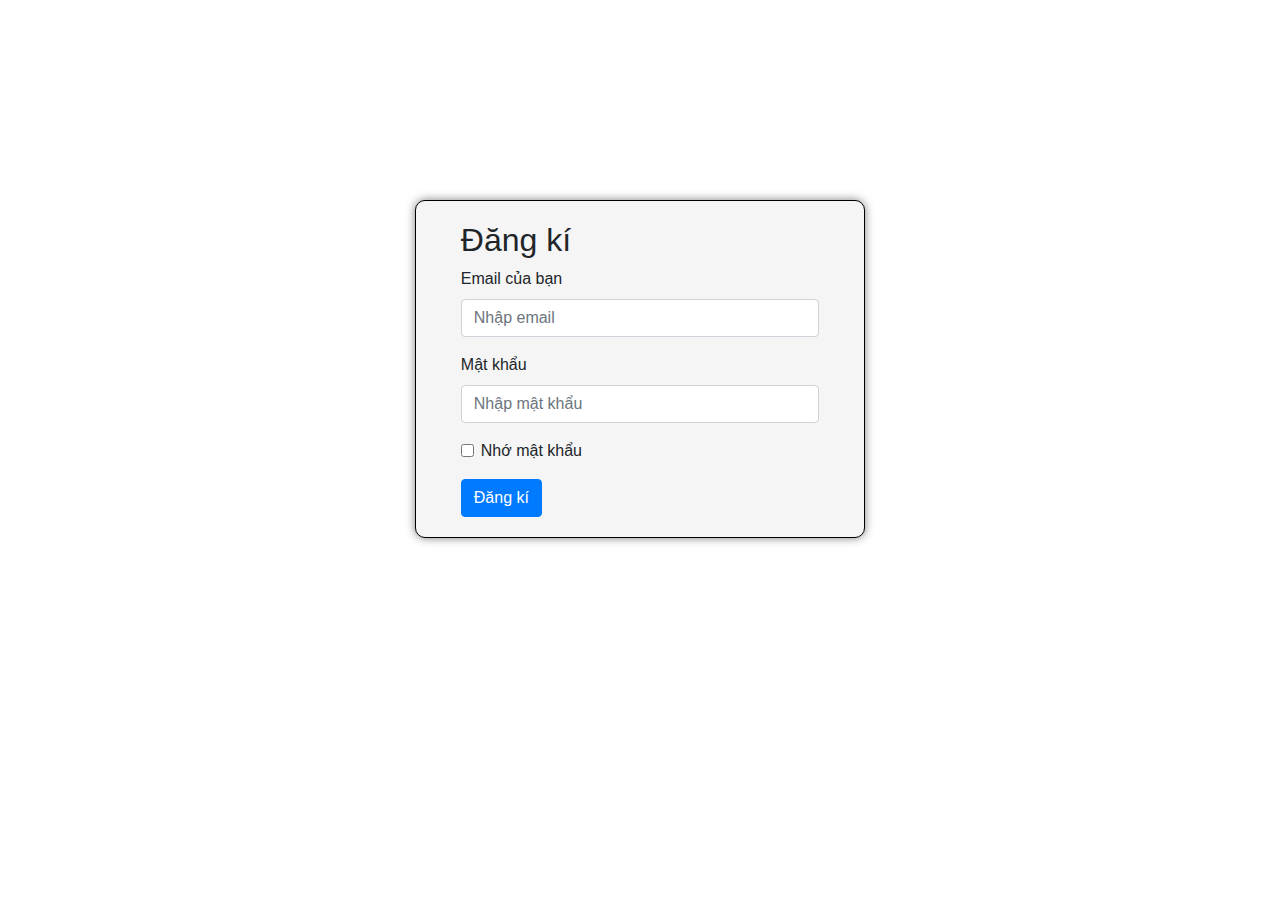
==== Log_in/dangnhap.html @ 59824c56 "upload" ====
<!DOCTYPE html>
<html lang="en">
<head>
    <meta charset="UTF-8">
    <meta http-equiv="X-UA-Compatible" content="IE=edge">
    <meta name="viewport" content="width=device-width, initial-scale=1.0">
    <link rel="stylesheet" href="./dangnhap.css">
    <link rel="stylesheet" href="https://stackpath.bootstrapcdn.com/bootstrap/4.3.1/css/bootstrap.min.css" integrity="sha384-ggOyR0iXCbMQv3Xipma34MD+dH/1fQ784/j6cY/iJTQUOhcWr7x9JvoRxT2MZw1T" crossorigin="anonymous">
    <title>Đăng ký</title>
</head>
<body>
    <div class="warp">
        <div class="text">
            <h2>Đăng kí</h2>
        </div>
        <form>
            <div class="form-group">
              <label for="email">Email của bạn</label>
              <input type="email" class="form-control" id="email" aria-describedby="emailHelp" placeholder="Nhập email">
              <!-- <small id="emailHelp" class="form-text text-muted">We'll never share your email with anyone else.</small> -->
            </div>
            <div class="form-group">
              <label for="password">Mật khẩu</label>
              <input type="password" class="form-control" id="password" placeholder="Nhập mật khẩu">
            </div>
            <!-- <div class="form-group">
                <label for="confirm-password">Xác nhận mật khẩu</label>
                <input type="password" class="form-control" id="confirm-password" placeholder="Nhập lại mật khẩu">
            </div> -->
            <!-- <div class="sub">
                <p>
                    Bằng việc đăng kí bạn đồng ý với
                    <a href="#" class="sub-p">Điều khoản dịch vụ</a>
                     & 
                    <a href="#" class="sub-p">Chính sách bảo mật</a>
                </p>
            </div> -->
            <div class="form-group form-check">
              <input type="checkbox" class="form-check-input" id="exampleCheck1">
              <label class="form-check-label" for="exampleCheck1">Nhớ mật khẩu</label>
            </div>
            <div class="button">
                <button id="btn-submit" type="submit" class="btn btn-primary">Đăng kí</button>
            </div>
        </form>
    </div>
    
    <script>
        const emailInput = document.getElementById("email");
        const passwordInput = document.getElementById("password");
        const confirmPassInput = document.getElementById("confirm-password");
        const btnSubmit = document.getElementById("btn-submit");

        btnSubmit.addEventListener("click", (e) =>{
            let errorMsg = "";
            if(emailInput.value.length === 0) {
                errorMsg += "Không được để email trống\n";
            }
            if(passwordInput.value.length === 0) {
                errorMsg += "Không được để mật khẩu trống\n";
            }
            if(confirmPassInput.value.length === 0) {
                errorMsg += "Không được để xác nhận mật khẩu trống\n";
            }
            if(passwordInput.value !== confirmPassInput.value) {
                errorMsg += "Confirm password không chính xác\n";
            }

            if(errorMsg.length !== 0) {
                alert(errorMsg);
            }
            else {
                alert("Đăng ký thành công!!");
            }
        })
    </script>
    
    
    
    <script src="https://code.jquery.com/jquery-3.3.1.slim.min.js" integrity="sha384-q8i/X+965DzO0rT7abK41JStQIAqVgRVzpbzo5smXKp4YfRvH+8abtTE1Pi6jizo" crossorigin="anonymous"></script>
    <script src="https://cdnjs.cloudflare.com/ajax/libs/popper.js/1.14.7/umd/popper.min.js" integrity="sha384-UO2eT0CpHqdSJQ6hJty5KVphtPhzWj9WO1clHTMGa3JDZwrnQq4sF86dIHNDz0W1" crossorigin="anonymous"></script>
    <script src="https://stackpath.bootstrapcdn.com/bootstrap/4.3.1/js/bootstrap.min.js" integrity="sha384-JjSmVgyd0p3pXB1rRibZUAYoIIy6OrQ6VrjIEaFf/nJGzIxFDsf4x0xIM+B07jRM" crossorigin="anonymous"></script>
</body>
</html>
---- Log_in/dangnhap.css ----
*{
    padding: 0;
    margin: 0;
    box-sizing: border-box;
}

.text{
    margin-top: 20px;
}

h2, .form-group, .button{
    width: 80%;
    margin: 0 auto;
}

/* .sub{
    font-size: 12px;
    padding-left: 20px;
} */

.button{
    margin-bottom: 20px;
}

.warp{
    background-color:  #f5f5f5;
    width: 450px;
    margin: auto;
    margin-top: 200px;
    border: 1px solid #000;
    border-radius: 10px;
    box-shadow: 0 0 10px rgba(0, 0, 0, 0.5);
}
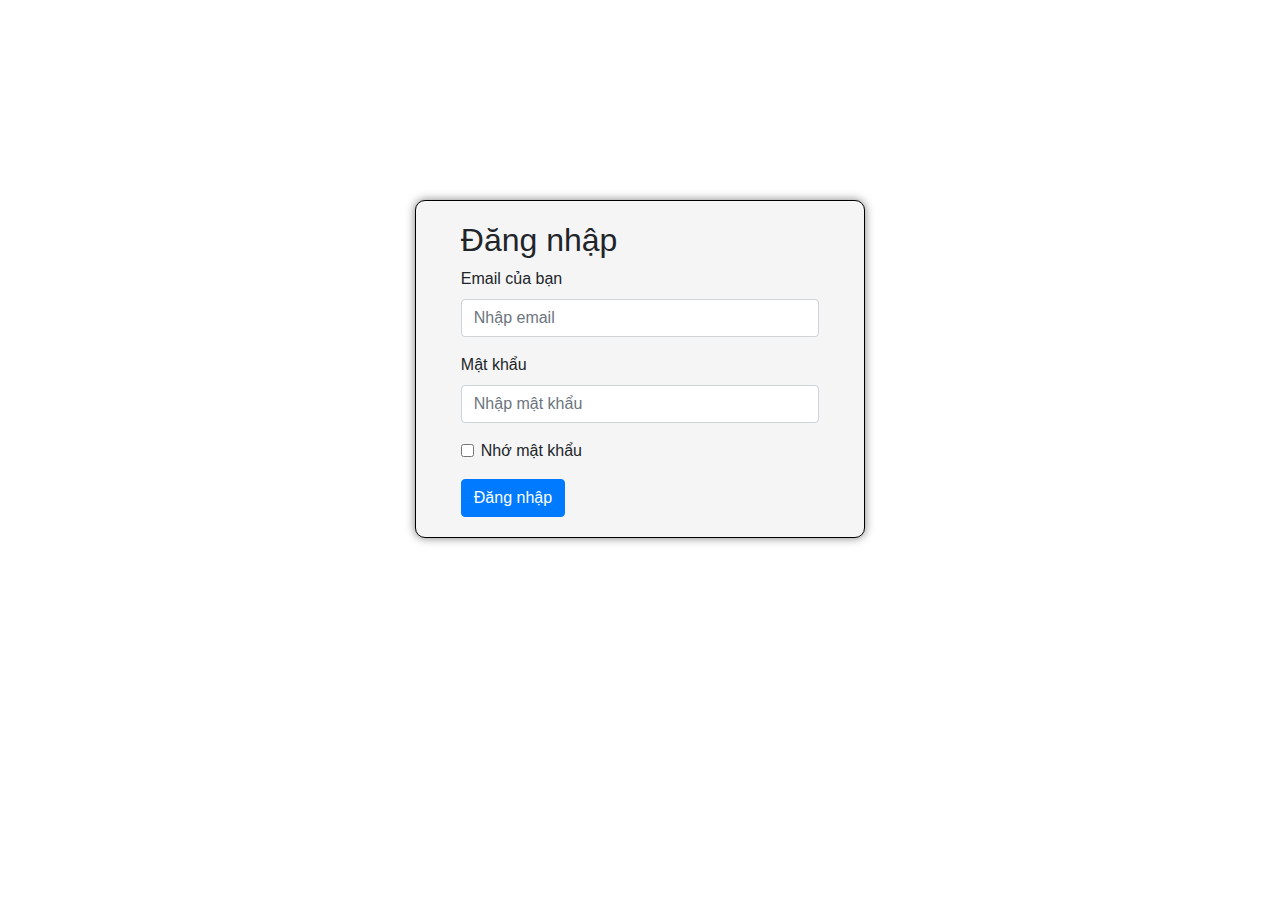
==== commit 9b1aedfe: "upload" ====
--- a/Log_in/dangnhap.html
+++ b/Log_in/dangnhap.html
@@ -11,7 +11,7 @@
 <body>
     <div class="warp">
         <div class="text">
-            <h2>Đăng kí</h2>
+            <h2>Đăng nhập</h2>
         </div>
         <form>
             <div class="form-group">
@@ -40,7 +40,7 @@
               <label class="form-check-label" for="exampleCheck1">Nhớ mật khẩu</label>
             </div>
             <div class="button">
-                <button id="btn-submit" type="submit" class="btn btn-primary">Đăng kí</button>
+                <button id="btn-submit" type="submit" class="btn btn-primary">Đăng nhập</button>
             </div>
         </form>
     </div>
